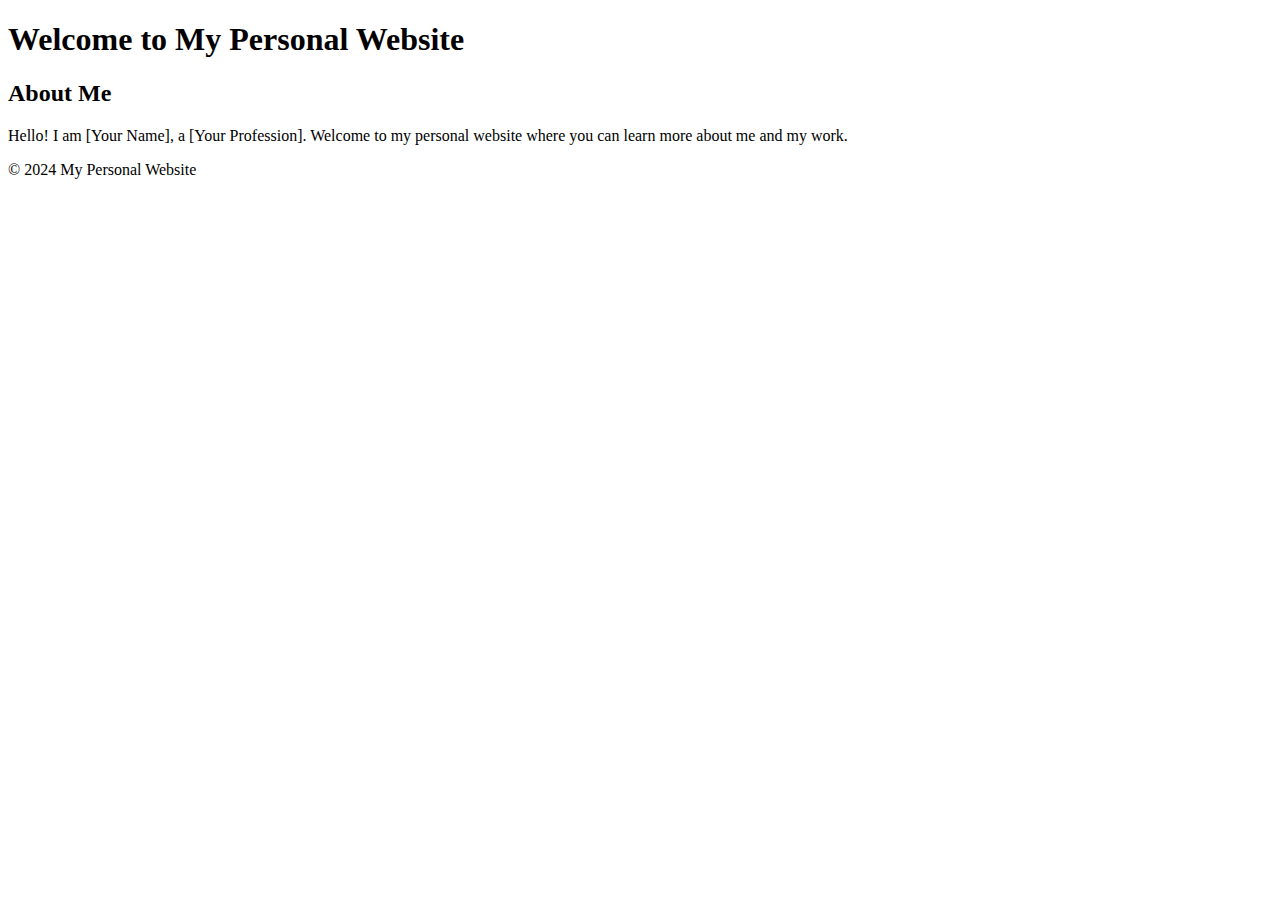
==== index.html @ b1263118 "ypsy" ====
<!DOCTYPE html>
<html lang="en">
<head>
    <meta charset="UTF-8">
    <meta name="viewport" content="width=device-width, initial-scale=1.0">
    <title>My Personal Website</title>
</head>
<body>

    <header>
        <h1>Welcome to My Personal Website</h1>
    </header>


    <div class="container">
        <section id="bio" class="bio">
            <h2>About Me</h2>
            <p>Hello! I am [Your Name], a [Your Profession]. Welcome to my personal website where you can learn more about me and my work.</p>
    </div>

    <footer>
        <p>&copy; 2024 My Personal Website</p>
    </footer>

</body>
</html>
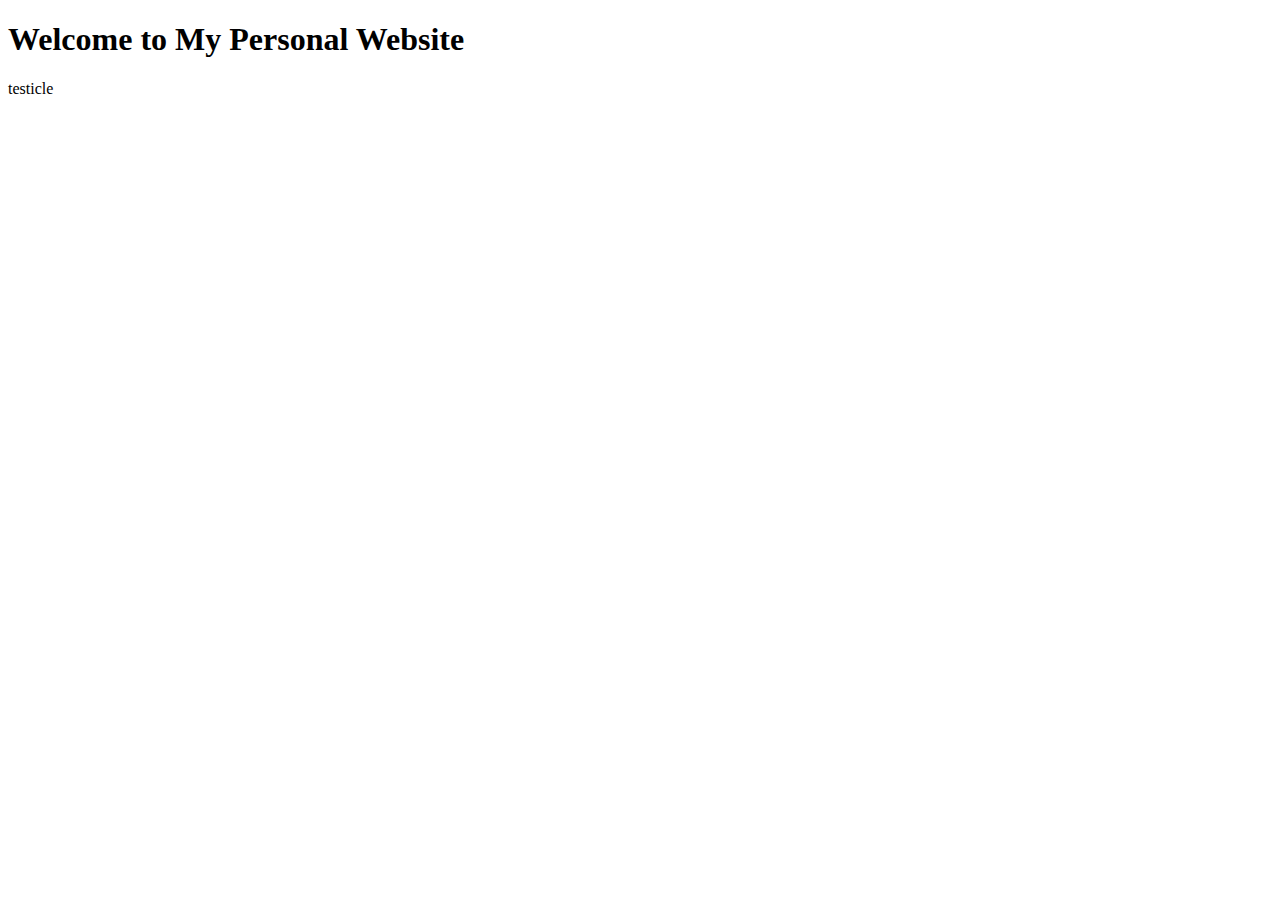
==== commit 5bb249d7: "xd" ====
--- a/index.html
+++ b/index.html
@@ -6,21 +6,7 @@
     <title>My Personal Website</title>
 </head>
 <body>
-
-    <header>
-        <h1>Welcome to My Personal Website</h1>
-    </header>
-
-
-    <div class="container">
-        <section id="bio" class="bio">
-            <h2>About Me</h2>
-            <p>Hello! I am [Your Name], a [Your Profession]. Welcome to my personal website where you can learn more about me and my work.</p>
-    </div>
-
-    <footer>
-        <p>&copy; 2024 My Personal Website</p>
-    </footer>
-
+    <h1>Welcome to My Personal Website</h1>
+    <p>testicle</p>
 </body>
-</html>+</html>
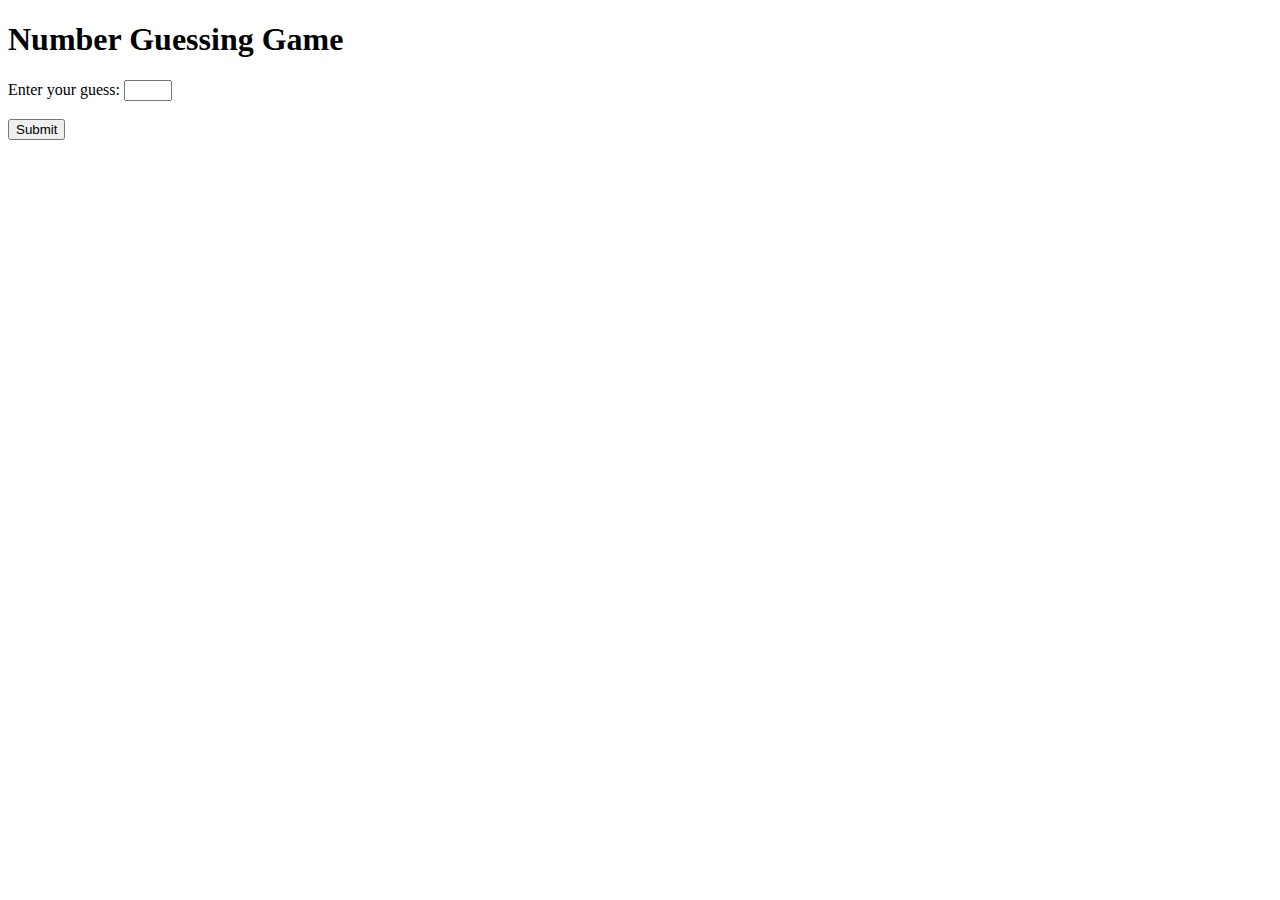
==== commit b57b1394: "mivan" ====
--- a/index.html
+++ b/index.html
@@ -3,10 +3,13 @@
 <head>
     <meta charset="UTF-8">
     <meta name="viewport" content="width=device-width, initial-scale=1.0">
-    <title>My Personal Website</title>
+    <title>Number Guessing Game</title>
 </head>
 <body>
-    <h1>Welcome to My Personal Website</h1>
-    <p>testicle</p>
+    <h1>Number Guessing Game</h1>
+    <label for="guess">Enter your guess:</label>
+    <input type="number" id="guess" name="guess" min="0" max="9" required>
+    <br><br>    
+    <button type="submit">Submit</button>
 </body>
-</html>
+</html>